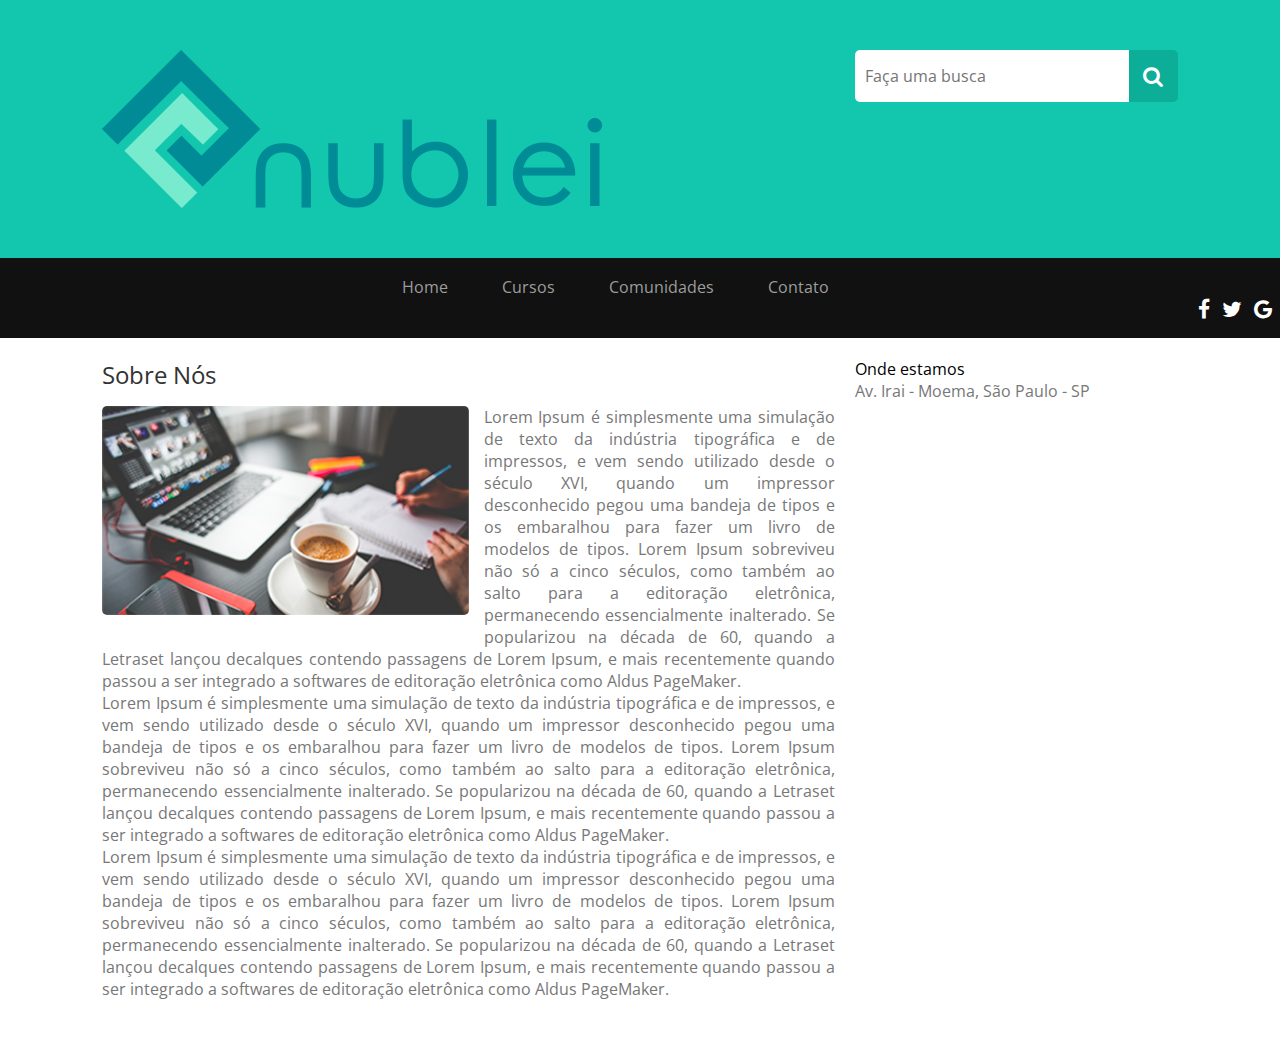
==== index.html @ d04e7510 "Criado a estrutura do projeto" ====
<!DOCTYPE html>
<html lang="pt-br">
	<head>
		<title>Nublei - Vendendo Futuros</title>
		<meta charset="utf-8">
		<link rel="stylesheet" type="text/css" href="css/style.css">
		<link href="https://fonts.googleapis.com/css?family=Open+Sans" rel="stylesheet">
		<link rel="stylesheet" href="https://maxcdn.bootstrapcdn.com/font-awesome/4.5.0/css/font-awesome.min.css">
	</head>
	<body>
		<h2 class="vincius">
			
		</h2>

		

		<header class="cabecalho">
			<h1 class="logo">
				<a href="index.html" title="Nublei"> Nublei - Vendendo Futuros</a>
			</h1>

			<form method="post">
				<input type="text" placeholder="Faça uma busca">
				<button> <i class="fa fa-search fa-lg"></i> </button>
			</form>
		</header>
		<nav class="menu">
			<ul>
				<li> <a href="#">Home</a></li>
				<li> <a href="#">Cursos</a></li>
				<li> <a href="#">Comunidades</a></li>
				<li> <a href="#">Contato</a></li>
			</ul>
			<div class="social-icons">
				<a href="#" class="btn-facebook"> <i class="fa fa-facebook fa-lg"></i> </a>
				<a href="#" class="btn-twitter"> <i class="fa fa-twitter fa-lg"></i> </a>
				<a href="#" class="btn-google"> <i class="fa fa-google fa-lg"></i> </a>
			</div>
		</nav>
		<main class="principal">
			<article class="sobre">
				<h2>Sobre Nós</h2>
				<img src="img/vendas-startup.jpg" alt="NubleiCorpo">
				<p>
					Lorem Ipsum é simplesmente uma simulação de texto da indústria tipográfica e de impressos, e vem sendo utilizado desde o século XVI, quando um impressor desconhecido pegou uma bandeja de tipos e os embaralhou para fazer um livro de modelos de tipos. Lorem Ipsum sobreviveu não só a cinco séculos, como também ao salto para a editoração eletrônica, permanecendo essencialmente inalterado. Se popularizou na década de 60, quando a Letraset lançou decalques contendo passagens de Lorem Ipsum, e mais recentemente quando passou a ser integrado a softwares de editoração eletrônica como Aldus PageMaker. <br>
					Lorem Ipsum é simplesmente uma simulação de texto da indústria tipográfica e de impressos, e vem sendo utilizado desde o século XVI, quando um impressor desconhecido pegou uma bandeja de tipos e os embaralhou para fazer um livro de modelos de tipos. Lorem Ipsum sobreviveu não só a cinco séculos, como também ao salto para a editoração eletrônica, permanecendo essencialmente inalterado. Se popularizou na década de 60, quando a Letraset lançou decalques contendo passagens de Lorem Ipsum, e mais recentemente quando passou a ser integrado a softwares de editoração eletrônica como Aldus PageMaker.<br>
					Lorem Ipsum é simplesmente uma simulação de texto da indústria tipográfica e de impressos, e vem sendo utilizado desde o século XVI, quando um impressor desconhecido pegou uma bandeja de tipos e os embaralhou para fazer um livro de modelos de tipos. Lorem Ipsum sobreviveu não só a cinco séculos, como também ao salto para a editoração eletrônica, permanecendo essencialmente inalterado. Se popularizou na década de 60, quando a Letraset lançou decalques contendo passagens de Lorem Ipsum, e mais recentemente quando passou a ser integrado a softwares de editoração eletrônica como Aldus PageMaker.
				</p>				
			</article>

			<aside class="onde-estamos">
				<h1> Onde estamos</h1>
				<p>Av. Irai - Moema, São Paulo - SP</p>
				<iframe src="https://www.google.com/maps/embed?pb=!1m18!1m12!1m3!1d3655.709958234305!2d-46.660193684401705!3d-23.614732769451955!2m3!1f0!2f0!3f0!3m2!1i1024!2i768!4f13.1!3m3!1m2!1s0x94ce5a6cdd76d6cf%3A0x16466f0213dd86e4!2zQXYuIElyYcOtLCBTw6NvIFBhdWxvIC0gU1A!5e0!3m2!1spt-BR!2sbr!4v1506908194846"></iframe>
				
			</aside>
		</main>
		
	</body>
</html>
---- css/style.css ----
/* RESET */
* {margin: 0; padding: 0; font-size: 100%; font-family: 'Open Sans', sans-serif; font-weight: normal; box-sizing:border-box; border:none; outline: none;}
img {max-width: 100%;}
ul {list-style: none;}
a{text-decoration: none;}
h2{font-size: 1.5em; color: #333}
p{font-size: 1em; color: #777}

/*CABEÇALHO */
.cabecalho {width: 100%; float: left; padding: 50px 8%; background-color: #12c7ae;}
.logo a {width: 500px; height: 158px; float: left; background: url(../img/logotipo_completo_oficial.png) no-repeat; font-size: 0;}
.cabecalho form {width: 30%; float: right;}
.cabecalho input[type= "text"] {width: 85%; float: left; padding: 15px 10px; border-radius:5px 0 0 5px;}
.cabecalho button{width: 15%; float: right; padding: 15px 10px; background-color: #0cae98; color: #fff; cursor: pointer; border-radius:0 5px 5px 0;}
/*MENU*/
.menu {width: 100%; float: left; background-color: #111; padding: 18px 8px; text-align: center;}
.menu ul li { display: inline;}
.menu li a {color: #9d9d9d; margin-right: 50px;}
.menu li a:hover {color: #fff;}
/* SOCIAL ICONS */
.social-icons {float: right;}
.social-icons a {color: #fff; float: left; margin-left: 12px;}
.btn-facebook:hover{color: #3b5998;}
.btn-twitter:hover{color: #54a4d6;}
.btn-google:hover{color: #d73d32;}
/* PRINCIPAL */
.principal {width: 100%; float: left; padding: 20px 8%;}
.sobre {width: 70%; float: left; padding: 0 20px 20px 0;}
.sobre h2 {margin-bottom: 15px;}
.sobre img{width: 50%; float: left; border-radius: 5px; margin: 0 15px 15px 0;}
.sobre p{text-align: justify;}
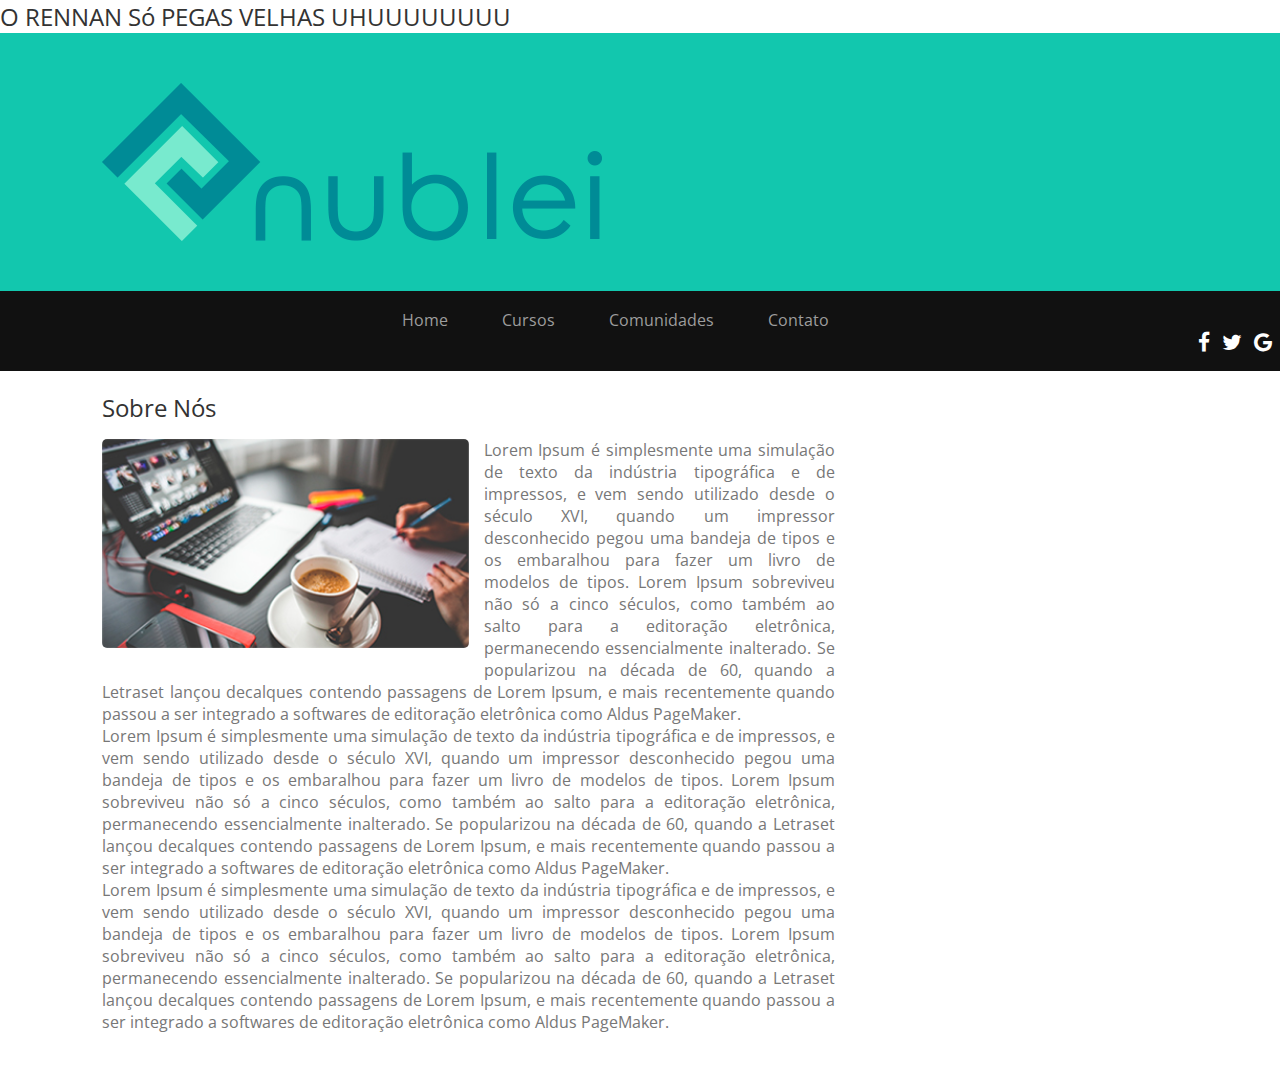
==== commit 461f32b6: "Alterações feitas no corpo do Site" ====
--- a/index.html
+++ b/index.html
@@ -9,20 +9,18 @@
 	</head>
 	<body>
 		<h2 class="vincius">
-			
+			O RENNAN Só PEGAS VELHAS UHUUUUUUUU
 		</h2>
-
-		
 
 		<header class="cabecalho">
 			<h1 class="logo">
 				<a href="index.html" title="Nublei"> Nublei - Vendendo Futuros</a>
 			</h1>
 
-			<form method="post">
+			<!-- <form method="post">
 				<input type="text" placeholder="Faça uma busca">
 				<button> <i class="fa fa-search fa-lg"></i> </button>
-			</form>
+			</form> -->
 		</header>
 		<nav class="menu">
 			<ul>
@@ -48,12 +46,12 @@
 				</p>				
 			</article>
 
-			<aside class="onde-estamos">
+			<!-- <aside class="onde-estamos">
 				<h1> Onde estamos</h1>
 				<p>Av. Irai - Moema, São Paulo - SP</p>
 				<iframe src="https://www.google.com/maps/embed?pb=!1m18!1m12!1m3!1d3655.709958234305!2d-46.660193684401705!3d-23.614732769451955!2m3!1f0!2f0!3f0!3m2!1i1024!2i768!4f13.1!3m3!1m2!1s0x94ce5a6cdd76d6cf%3A0x16466f0213dd86e4!2zQXYuIElyYcOtLCBTw6NvIFBhdWxvIC0gU1A!5e0!3m2!1spt-BR!2sbr!4v1506908194846"></iframe>
 				
-			</aside>
+			</aside> -->
 		</main>
 		
 	</body>
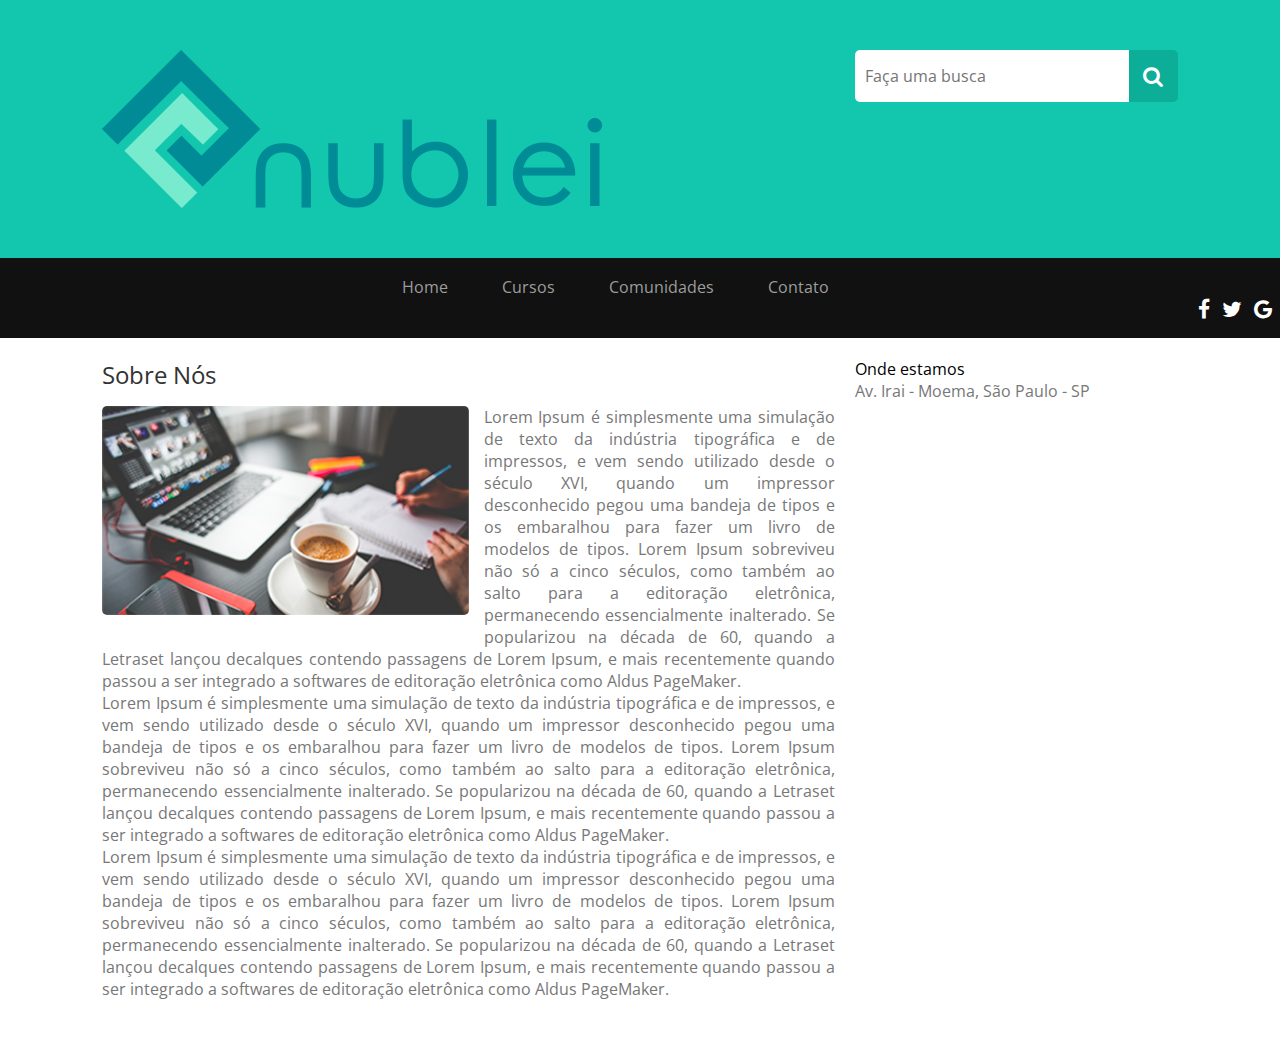
==== commit 0c510aa5: "Arrumado a cagada do estagiario" ====
--- a/index.html
+++ b/index.html
@@ -8,19 +8,15 @@
 		<link rel="stylesheet" href="https://maxcdn.bootstrapcdn.com/font-awesome/4.5.0/css/font-awesome.min.css">
 	</head>
 	<body>
-		<h2 class="vincius">
-			O RENNAN Só PEGAS VELHAS UHUUUUUUUU
-		</h2>
-
 		<header class="cabecalho">
 			<h1 class="logo">
 				<a href="index.html" title="Nublei"> Nublei - Vendendo Futuros</a>
 			</h1>
 
-			<!-- <form method="post">
+			<form method="post">
 				<input type="text" placeholder="Faça uma busca">
 				<button> <i class="fa fa-search fa-lg"></i> </button>
-			</form> -->
+			</form>
 		</header>
 		<nav class="menu">
 			<ul>
@@ -46,12 +42,12 @@
 				</p>				
 			</article>
 
-			<!-- <aside class="onde-estamos">
+			<aside class="onde-estamos">
 				<h1> Onde estamos</h1>
 				<p>Av. Irai - Moema, São Paulo - SP</p>
 				<iframe src="https://www.google.com/maps/embed?pb=!1m18!1m12!1m3!1d3655.709958234305!2d-46.660193684401705!3d-23.614732769451955!2m3!1f0!2f0!3f0!3m2!1i1024!2i768!4f13.1!3m3!1m2!1s0x94ce5a6cdd76d6cf%3A0x16466f0213dd86e4!2zQXYuIElyYcOtLCBTw6NvIFBhdWxvIC0gU1A!5e0!3m2!1spt-BR!2sbr!4v1506908194846"></iframe>
 				
-			</aside> -->
+			</aside>
 		</main>
 		
 	</body>
--- a/css/style.css
+++ b/css/style.css
@@ -1,10 +1,34 @@
+
 /* RESET */
-* {margin: 0; padding: 0; font-size: 100%; font-family: 'Open Sans', sans-serif; font-weight: normal; box-sizing:border-box; border:none; outline: none;}
-img {max-width: 100%;}
-ul {list-style: none;}
-a{text-decoration: none;}
-h2{font-size: 1.5em; color: #333}
-p{font-size: 1em; color: #777}
+* {
+	margin: 0; 
+	padding: 0; 
+	font-size: 100%; 
+	font-family: 'Open Sans', sans-serif; 
+	font-weight: normal; 
+	box-sizing:border-box; 
+	border:none; outline: none;
+}
+
+img {
+		max-width: 100%;
+	}
+
+ul {
+	list-style: none;
+}
+
+a{
+	text-decoration: none;
+}
+
+h2{
+	font-size: 1.5em; color: #333
+}
+
+p{
+	font-size: 1em; color: #777
+}
 
 /*CABEÇALHO */
 .cabecalho {width: 100%; float: left; padding: 50px 8%; background-color: #12c7ae;}
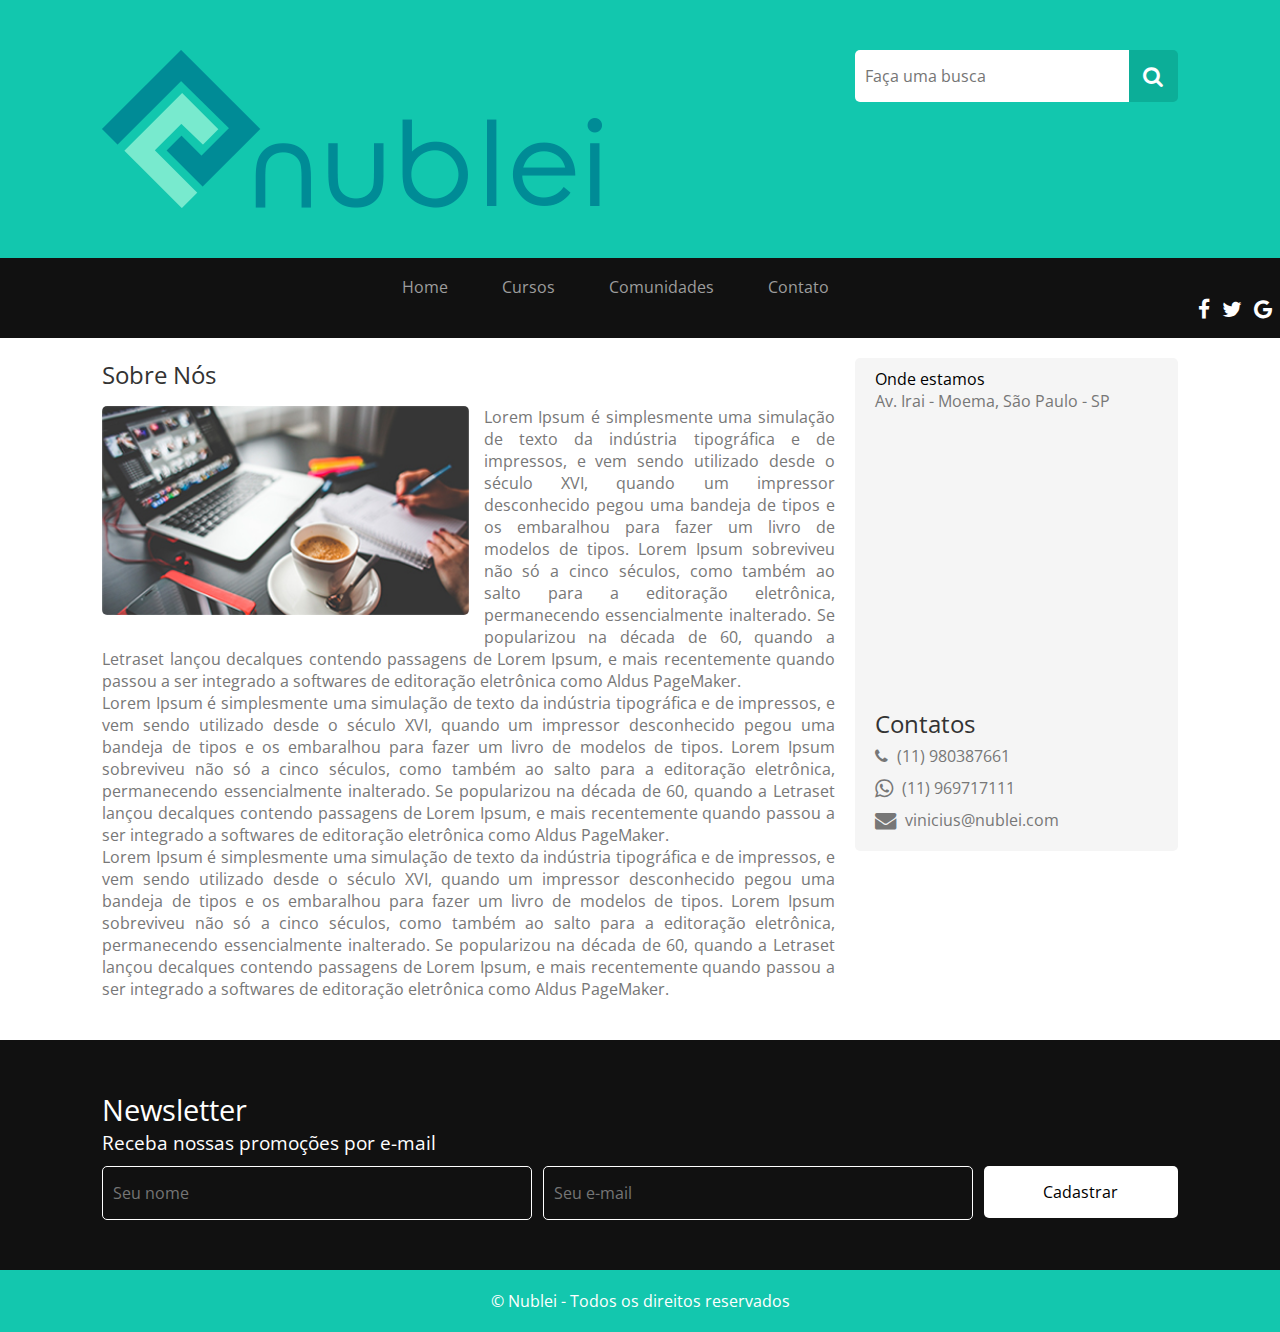
==== commit 98e341c7: "finalizado a section e o footer" ====
--- a/index.html
+++ b/index.html
@@ -45,10 +45,28 @@
 			<aside class="onde-estamos">
 				<h1> Onde estamos</h1>
 				<p>Av. Irai - Moema, São Paulo - SP</p>
-				<iframe src="https://www.google.com/maps/embed?pb=!1m18!1m12!1m3!1d3655.709958234305!2d-46.660193684401705!3d-23.614732769451955!2m3!1f0!2f0!3f0!3m2!1i1024!2i768!4f13.1!3m3!1m2!1s0x94ce5a6cdd76d6cf%3A0x16466f0213dd86e4!2zQXYuIElyYcOtLCBTw6NvIFBhdWxvIC0gU1A!5e0!3m2!1spt-BR!2sbr!4v1506908194846"></iframe>
-				
+				<iframe src="https://www.google.com/maps/embed?pb=!1m18!1m12!1m3!1d3655.709958234305!2d-46.660193684401705!3d-23.614732769451955!2m3!1f0!2f0!3f0!3m2!1i1024!2i768!4f13.1!3m3!1m2!1s0x94ce5a6cdd76d6cf%3A0x16466f0213dd86e4!2zQXYuIElyYcOtLCBTw6NvIFBhdWxvIC0gU1A!5e0!3m2!1spt-BR!2sbr!4v1506908194846">
+					
+				</iframe>
+				<h2> Contatos </h2>
+				<ul>
+					<li><i class="fa fa-phone f-lg"></i> (11) 980387661</li>
+					<li><i class="fa fa-whatsapp fa-lg"></i> (11) 969717111</li>
+					<li><i class="fa fa-envelope fa-lg"></i> vinicius@nublei.com</li>
+				</ul>
 			</aside>
 		</main>
-		
+		<section class="newsletter">
+			<h3> Newsletter</h3>
+			<p> Receba nossas promoções por e-mail</p>
+			<form method=" post">
+				<input type="text" placeholder="Seu nome">
+				<input type="email" placeholder="Seu e-mail">
+				<button> Cadastrar</button>
+			</form>
+		</section>
+		<footer class="rodape">
+			<p> © Nublei - Todos os direitos reservados </p>
+		</footer>
 	</body>
 </html>
--- a/css/style.css
+++ b/css/style.css
@@ -31,25 +31,162 @@
 }
 
 /*CABEÇALHO */
-.cabecalho {width: 100%; float: left; padding: 50px 8%; background-color: #12c7ae;}
-.logo a {width: 500px; height: 158px; float: left; background: url(../img/logotipo_completo_oficial.png) no-repeat; font-size: 0;}
-.cabecalho form {width: 30%; float: right;}
-.cabecalho input[type= "text"] {width: 85%; float: left; padding: 15px 10px; border-radius:5px 0 0 5px;}
-.cabecalho button{width: 15%; float: right; padding: 15px 10px; background-color: #0cae98; color: #fff; cursor: pointer; border-radius:0 5px 5px 0;}
+.cabecalho {
+    width: 100%;
+    float: left;
+    padding: 50px 8%;
+    background-color: #12c7ae;
+}
+.logo a {
+    width: 500px;
+    height: 158px;
+    float: left;
+    background: url(../img/logotipo_completo_oficial.png) no-repeat;
+    font-size: 0;
+}
+.cabecalho form {
+    width: 30%;
+    float: right;
+}
+.cabecalho input[type= "text"] {
+    width: 85%;
+    float: left;
+    padding: 15px 10px;
+    border-radius:5px 0 0 5px;
+}
+.cabecalho button{
+    width: 15%;
+    float: right;
+    padding: 15px 10px;
+    background-color: #0cae98;
+    color: #fff;
+    cursor: pointer;
+    border-radius:0 5px 5px 0;
+}
 /*MENU*/
-.menu {width: 100%; float: left; background-color: #111; padding: 18px 8px; text-align: center;}
-.menu ul li { display: inline;}
-.menu li a {color: #9d9d9d; margin-right: 50px;}
-.menu li a:hover {color: #fff;}
+.menu {
+    width: 100%;
+    float: left;
+    background-color: #111;
+    padding: 18px 8px;
+    text-align: center;
+}
+.menu ul li {
+    display: inline;
+}
+.menu li a {
+    color: #9d9d9d;
+    margin-right: 50px;
+}
+.menu li a:hover {
+    color: #fff;
+}
 /* SOCIAL ICONS */
-.social-icons {float: right;}
-.social-icons a {color: #fff; float: left; margin-left: 12px;}
-.btn-facebook:hover{color: #3b5998;}
-.btn-twitter:hover{color: #54a4d6;}
+.social-icons {
+    float: right;
+}
+.social-icons a {
+    color: #fff;
+    float: left;
+    margin-left: 12px;
+}
+.btn-facebook:hover{
+    color: #3b5998;
+}
+.btn-twitter:hover{
+    color: #54a4d6;
+}
 .btn-google:hover{color: #d73d32;}
 /* PRINCIPAL */
-.principal {width: 100%; float: left; padding: 20px 8%;}
-.sobre {width: 70%; float: left; padding: 0 20px 20px 0;}
-.sobre h2 {margin-bottom: 15px;}
-.sobre img{width: 50%; float: left; border-radius: 5px; margin: 0 15px 15px 0;}
-.sobre p{text-align: justify;}+.principal {
+    width: 100%;
+    float: left;
+    padding: 20px 8%;
+}
+.sobre {
+    width: 70%;
+    float: left;
+    padding: 0 20px 20px 0;
+}
+.sobre h2 {
+    margin-bottom: 15px;
+}
+.sobre img{
+    width: 50%;
+    float: left;
+    border-radius: 5px;
+    margin: 0 15px 15px 0;
+}
+.sobre p{
+    text-align: justify;
+}
+.onde-estamos{
+    width: 30%;
+    float: right;
+    padding: 10px 20px;
+    background-color: #f5f5f5;
+    border-radius: 5px;
+ }
+ .onde-estamos h2{
+    margin-bottom: 5px
+}
+.onde-estamos iframe{
+    width: 100%;
+    height: 250px;
+    margin: 20px 0;
+}
+.onde-estamos li{
+    color: #777;
+    margin-bottom: 10px;
+}
+.onde-estamos i{
+    margin-right: 5px;
+}
+/* SECTION */
+.newsletter {
+    width: 100%;
+    float: left;
+    background-color: #111;
+    padding: 50px 8%;
+}
+.newsletter h3 {
+    font-size: 1.8em;
+    color: #fff;
+}
+.newsletter p {
+    font-size: 1.2em;
+    color: #fff;
+}
+.newsletter form{
+    width: 100%;
+    float: left;
+    margin-top: 10px;
+}
+.newsletter form input {
+    width: 40%;
+    margin-right: 1%;
+    padding: 15px 10px;
+    border: 1px solid #fff;
+    border-radius: 5px;
+    color: #fff;
+    background-color: initial;
+    float: left;
+}
+.newsletter button{
+    width: 18%;
+    background-color: #fff;
+    padding: 15px 10px; border-radius: 5px;
+    float: right;
+    cursor: pointer;
+}
+/* RODAPE */
+.rodape {
+    width: 100%;
+    float: left;
+    background-color: #13c7ae;
+    padding: 20px 8%;
+}
+.rodape p{
+    color: #fff;
+    text-align: center;
+}